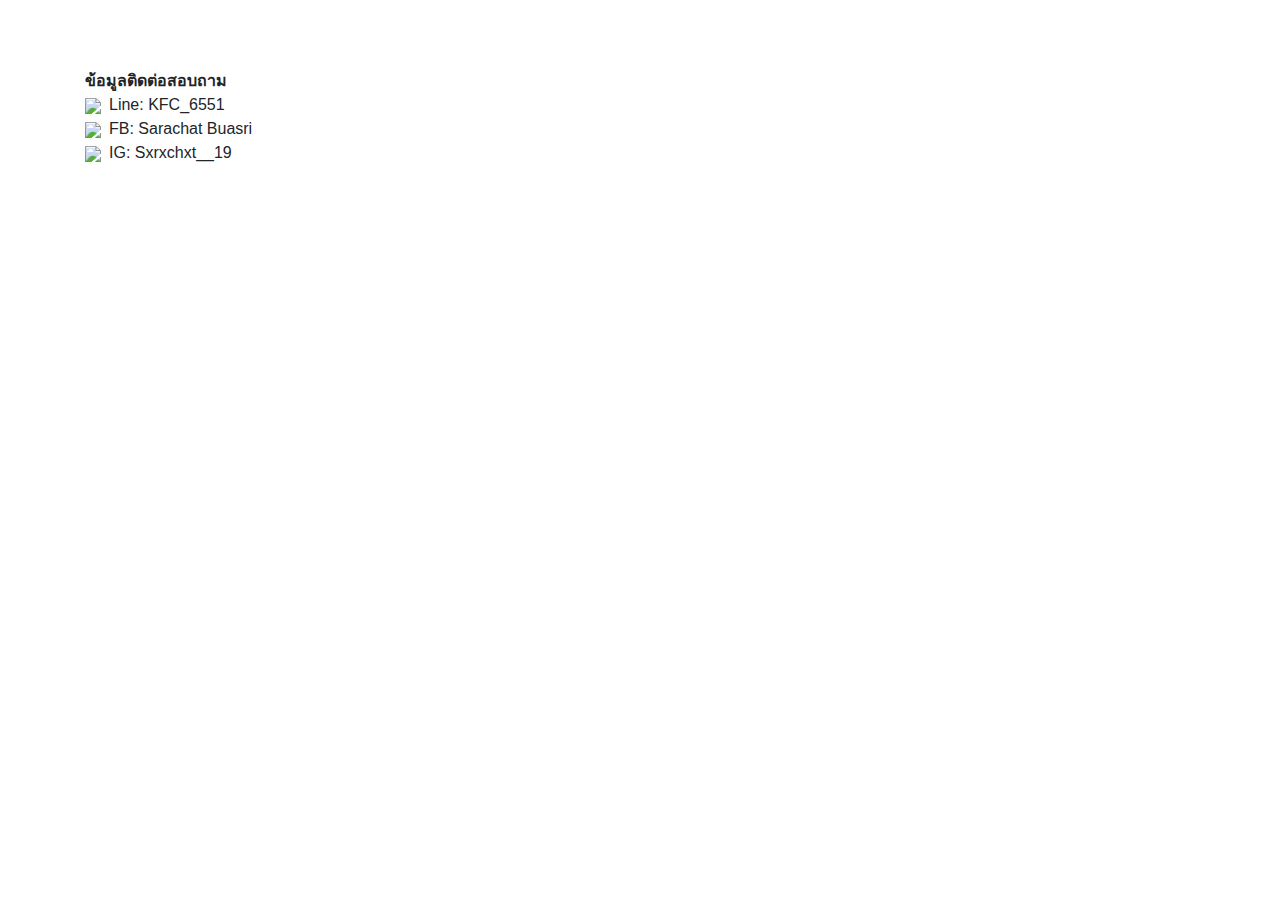
==== Contact.html @ 970553dc "Add files via upload" ====
<!DOCTYPE html>
<html lang="en">
<head>
  <meta charset="UTF-8">
  <meta name="viewport" content="width=device-width, initial-scale=1.0">
  <link rel="stylesheet" href="https://stackpath.bootstrapcdn.com/bootstrap/4.5.2/css/bootstrap.min.css">
  <link rel="stylesheet" href="css/Home.css">
  <title>Document</title>
  <style>
    .hidden {
      display: none;
    }

    .content_PT {
      width: 20px;
      height: auto;
      margin-right: 8px;
      vertical-align: middle;
    }
  </style>
</head>
<body>
  <header id="header">
    <nav class="navbar navbar-expand-lg navbar-dark">
      <a class="navbar-brand" href="index.html">หน้าหลัก</a>
      <button class="navbar-toggler" type="button" data-toggle="collapse" data-target="#navbarNav" aria-controls="navbarNav" aria-expanded="false" aria-label="Toggle navigation">
        <span class="navbar-toggler-icon"></span>
      </button>
      <div class="collapse navbar-collapse" id="navbarNav">
        <ul class="navbar-nav ml-auto">
          <li class="nav-item">
            <a class="nav-link" href="Record.html"><h4>ประวัติ</h4></a>
          </li>
          <li class="nav-item">
            <a class="nav-link" href="picture.html"><h4>รูปภาพ</h4></a>
          </li>
          <li class="nav-item">
            <a class="nav-link" href="favourite.html"><h4>สิ่งที่ชอบ</h4></a>
          </li>
          <li class="nav-item">
            <a class="nav-link" href="Contact.html"><h4>ติดต่อ</h4></a>
          </li>
        </ul>
      </div>
    </nav>
  </header>
  
  <div class="container">
    <div class="content">
      <div id="textContent">
        <strong class="hidden">ข้อมูลติดต่อสอบถาม</strong>
        <ul class="list-unstyled">
          <li class="hidden">
            <img src="https://img5.pic.in.th/file/secure-sv1/Line9af8e51e14a7dab3.jpg" class="content_PT">Line: KFC_6551
          </li>
          <li class="hidden">
            <img src="https://img2.pic.in.th/pic/FB.md.webp" class="content_PT">FB: Sarachat Buasri
          </li>
          <li class="hidden">
            <img src="https://img5.pic.in.th/file/secure-sv1/IG.md.webp" class="content_PT">IG: Sxrxchxt__19
          </li>
          <li class="hidden">
            <img src="https://img2.pic.in.th/pic/PH.md.webp" class="content_PT">Phone: 0638474216
          </li>
        </ul>
      </div>
    </div>
  </div>

  <script src="https://code.jquery.com/jquery-3.5.1.slim.min.js"></script>
  <script src="https://cdn.jsdelivr.net/npm/@popperjs/core@2.9.2/dist/umd/popper.min.js"></script>
  <script src="https://stackpath.bootstrapcdn.com/bootstrap/4.5.2/js/bootstrap.min.js"></script>
  <script>
    window.onload = function() {
      const content = document.querySelectorAll('.hidden');
      let index = 0;

      function showText() {
        if (index < content.length) {
          content[index].classList.remove('hidden');
          index++;
          setTimeout(showText, 200); // รอ 500 มิลลิวินาทีก่อนแสดงตัวถัดไป
        }
      }

      showText();
    };
  </script>
</body>
</html>
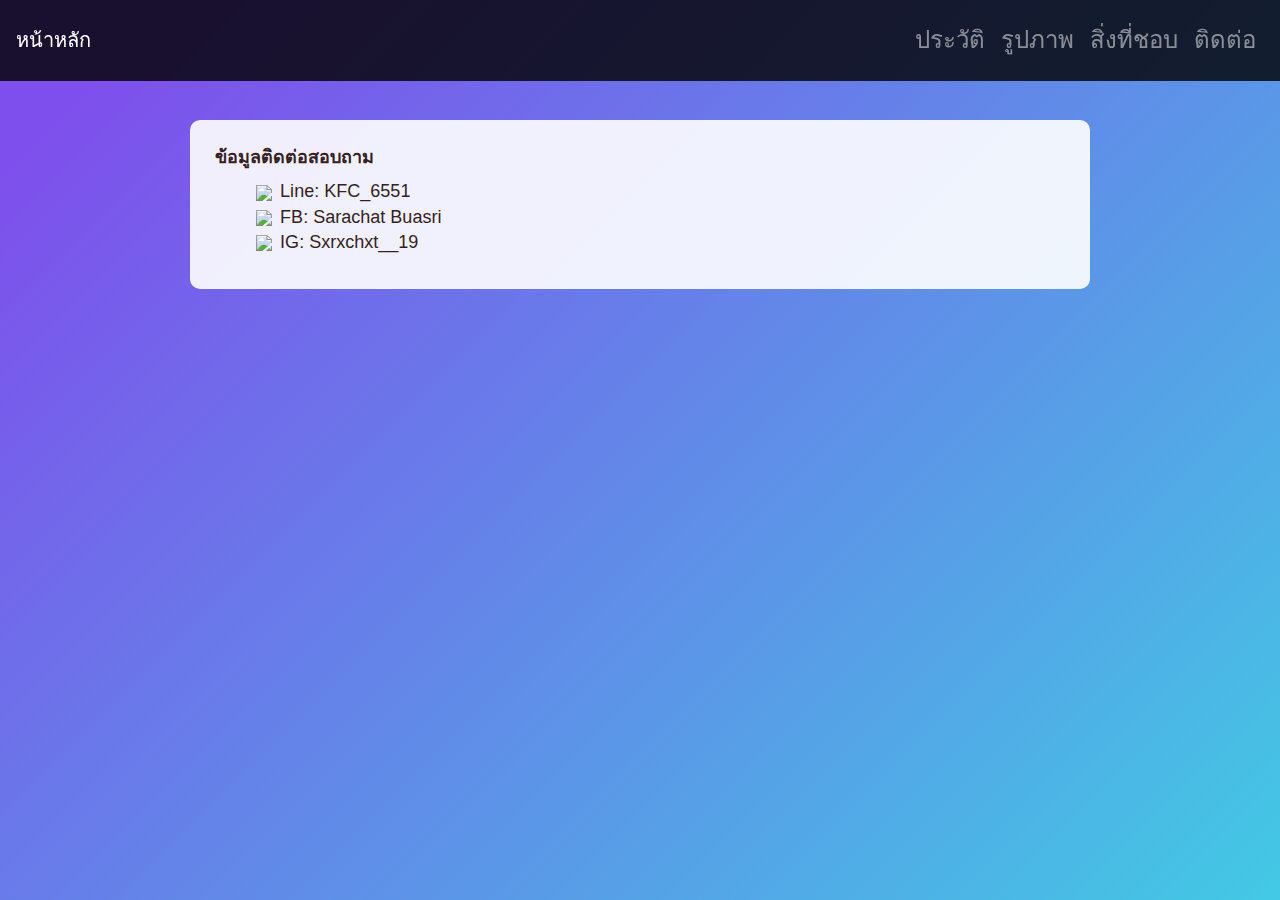
==== commit ba9ce9bb: "Add files via upload" ====
--- a/Contact.html
+++ b/Contact.html
@@ -4,7 +4,7 @@
   <meta charset="UTF-8">
   <meta name="viewport" content="width=device-width, initial-scale=1.0">
   <link rel="stylesheet" href="https://stackpath.bootstrapcdn.com/bootstrap/4.5.2/css/bootstrap.min.css">
-  <link rel="stylesheet" href="css/Home.css">
+  <link rel="stylesheet" href="Home.css">
   <title>Document</title>
   <style>
     .hidden {
--- a/Home.css
+++ b/Home.css
@@ -0,0 +1,173 @@
+/* Reset default margin and padding for some elements */
+html, body, h1, h2, h3, h4, h5, h6, p, li, ol, ul, pre {
+    margin: 0;
+    padding: 0;
+}
+
+/* Set html and body to full height */
+html, body {
+    min-height: 100%;
+}
+
+/* Body styling */
+body {
+    margin: auto;
+    font-family: -apple-system, BlinkMacSystemFont, 'Lato', sans-serif;
+    overflow: auto;
+    background-color: rgb(77, 106, 136);
+    background-image: linear-gradient(315deg, rgba(255, 200, 200, 1) 3%, rgb(228, 22, 243) 38%, rgba(48, 238, 226, 1) 68%, rgb(126, 79, 236) 98%);
+    background-size: 400% 400%;
+    background-attachment: fixed;
+    color: #eee;
+    font-size: 70.5%;
+    padding: 0 20px;
+    box-sizing: border-box;
+    animation: gradient 15s ease infinite;
+}
+
+/* Code styling */
+code {
+    background: rgba(255, 255, 255, 0.1);
+    font-family: 'Inconsolata', monospace;
+    padding: .2em .4em;
+    border-radius: 4px;
+}
+
+/* Content styling */
+.content {
+    background-color: rgba(255, 255, 255, 0.9); /* 90% transparency */
+    border-radius: 10px;
+    color: #351f1f;
+    font-size: 1.6em;
+    line-height: 1.4em;
+    margin: 120px auto 80px; /* Combined margin for easier management */
+    padding: 25px;
+    max-width: 900px; /* Reasonable max width */
+}
+
+/* List styling */
+.content ul {
+    margin: .5em 2em;
+    padding: 0;
+}
+
+/* Image gallery styling */
+.image-gallery {
+    display: flex;
+    justify-content: center;
+    gap: 10px;
+    flex-wrap: wrap;
+    text-align: center;
+}
+
+.image-gallery img {
+    max-width: 100%;
+    height: auto;
+    border-radius: 8px; /* Rounded corners */
+}
+
+/* Footer styling */
+#footer {
+    background-color: rgba(16, 81, 146, 0.8);
+    background-image: linear-gradient(to bottom, transparent, #0009);
+    border-top: 1px solid #fff3;
+    box-shadow: inset 0 1px 0 #fff3, 0 0 32px #000;
+    padding: 20px;
+    position: fixed;
+    left: 0;
+    right: 0;
+    bottom: 0;
+    z-index: 9001;
+}
+
+#footer a {
+    color: #85c6f6;
+    padding: 1em 0;
+    text-decoration: none;
+}
+
+#footer ul {
+    display: flex;
+    list-style: none;
+    justify-content: center;
+    font-size: 1.5em; /* Reduced font size */
+    font-weight: 300;
+}
+
+#footer ul li {
+    padding: 0 .5em;
+}
+
+/* Links styling */
+.links {
+    background-color: #123;
+    border-bottom: 1px solid #0003;
+    box-shadow: 0 0 32px #0003;
+    font-size: 1.5em; /* Reduced font size */
+    font-weight: 300;
+    display: grid;
+    grid-template-columns: repeat(var(--items), 1fr);
+    position: relative;
+}
+
+.links > a {
+    color: #9ab;
+    padding: .75em;
+    text-align: center;
+    text-decoration: none;
+    transition: all .5s;
+}
+
+.links > a:hover {
+    background: rgba(255, 255, 255, 0.1);
+    color: #adf;
+}
+
+.links > .line {
+    background: #68a;
+    height: 1px;
+    pointer-events: none;
+    opacity: 0;
+    transition: all .5s;
+    position: absolute;
+    bottom: 0;
+    left: var(--left, calc(100% / var(--items) * (var(--index) - 1)));
+    width: var(--width, calc(100% / var(--items)));
+    --index: 0;
+}
+
+.links > a:hover ~ .line {
+    opacity: 1;
+}
+
+/* Header styling */
+#header {
+    position: fixed;
+    top: 0;
+    left: 0;
+    right: 0;
+    background: rgba(255, 255, 255, 0.5); /* Added background for visibility */
+    padding: 10px 0;
+    background-color: rgba(0, 0, 0, 0.8);
+}
+
+/* Keyframes for background gradient animation */
+@keyframes gradient {
+    0% {
+        background-position: 0% 0%;
+    }
+    50% {
+        background-position: 75% 75%;
+    }
+    100% {
+        background-position: 100% 100%;
+    }
+}
+
+/* Additional content styling */
+.content_PT {
+    margin-left: 5px;
+    width: 19px;
+    height: auto;
+}
+
